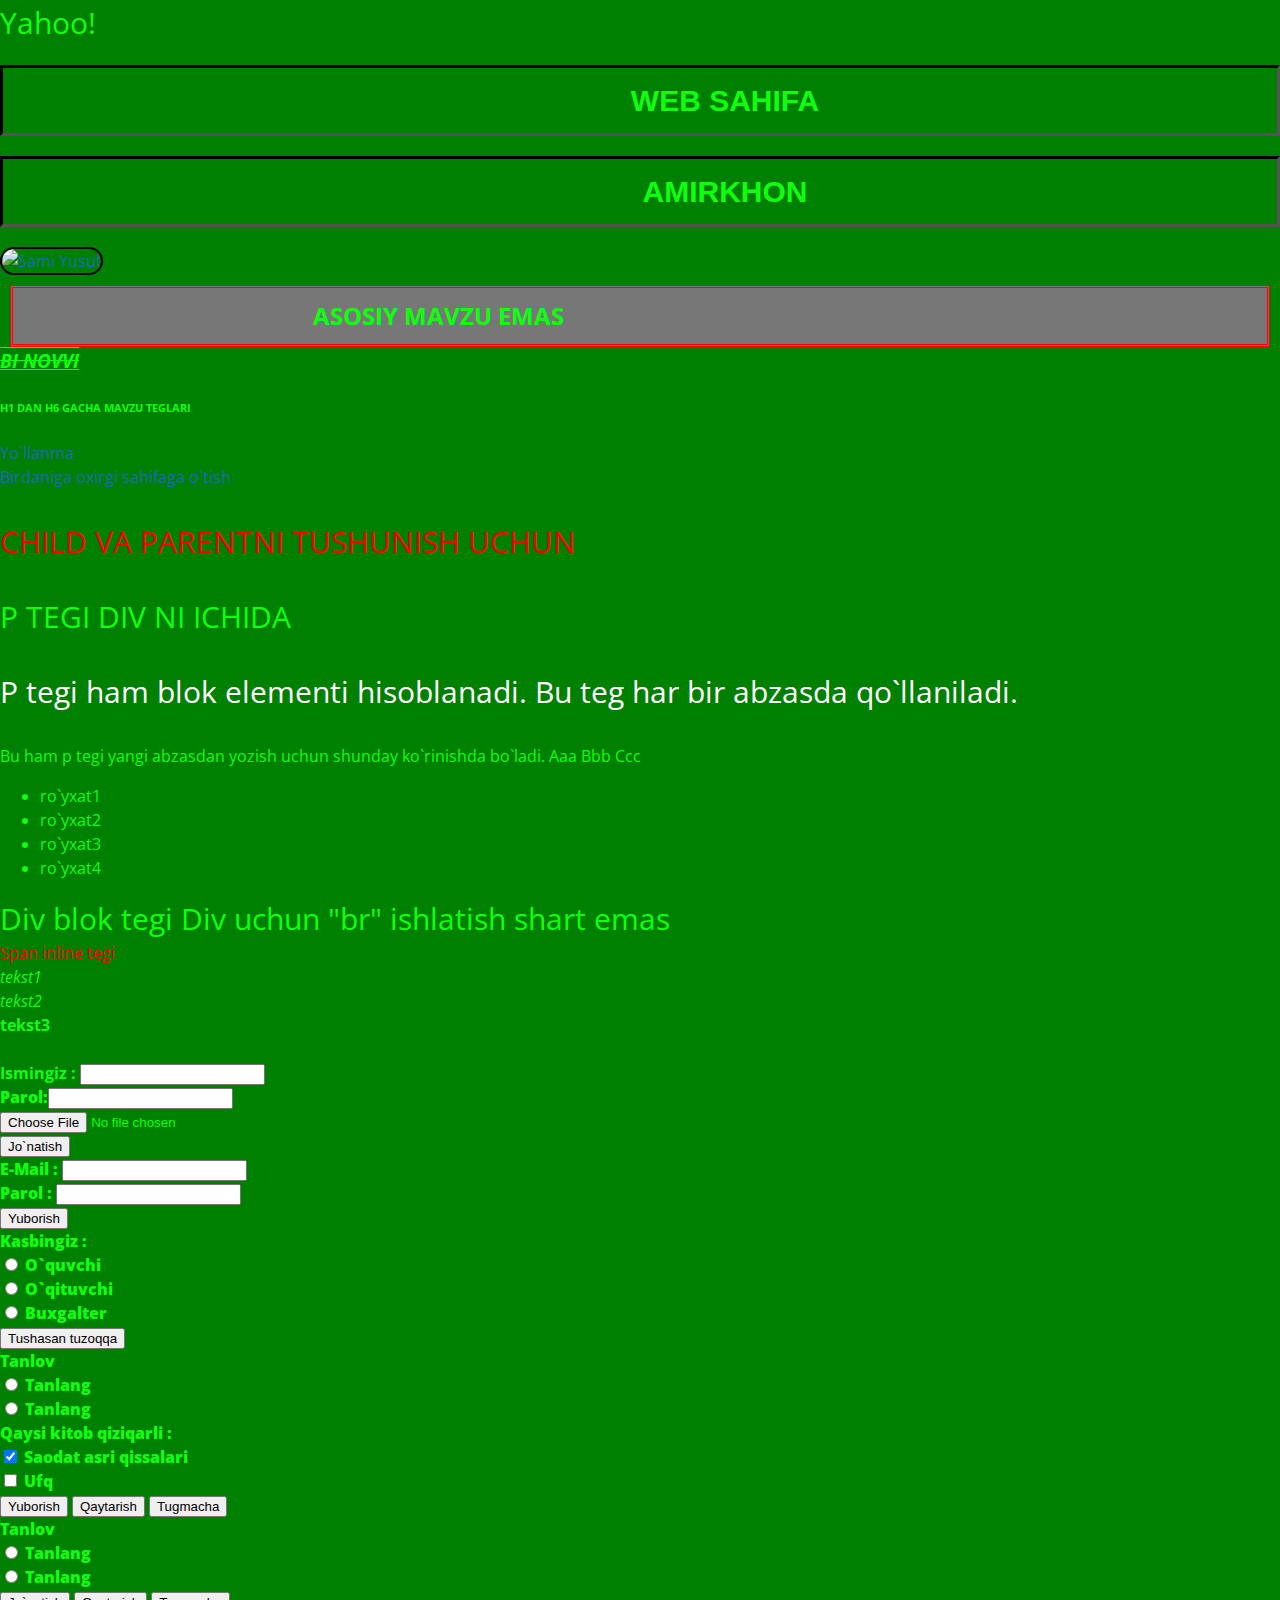
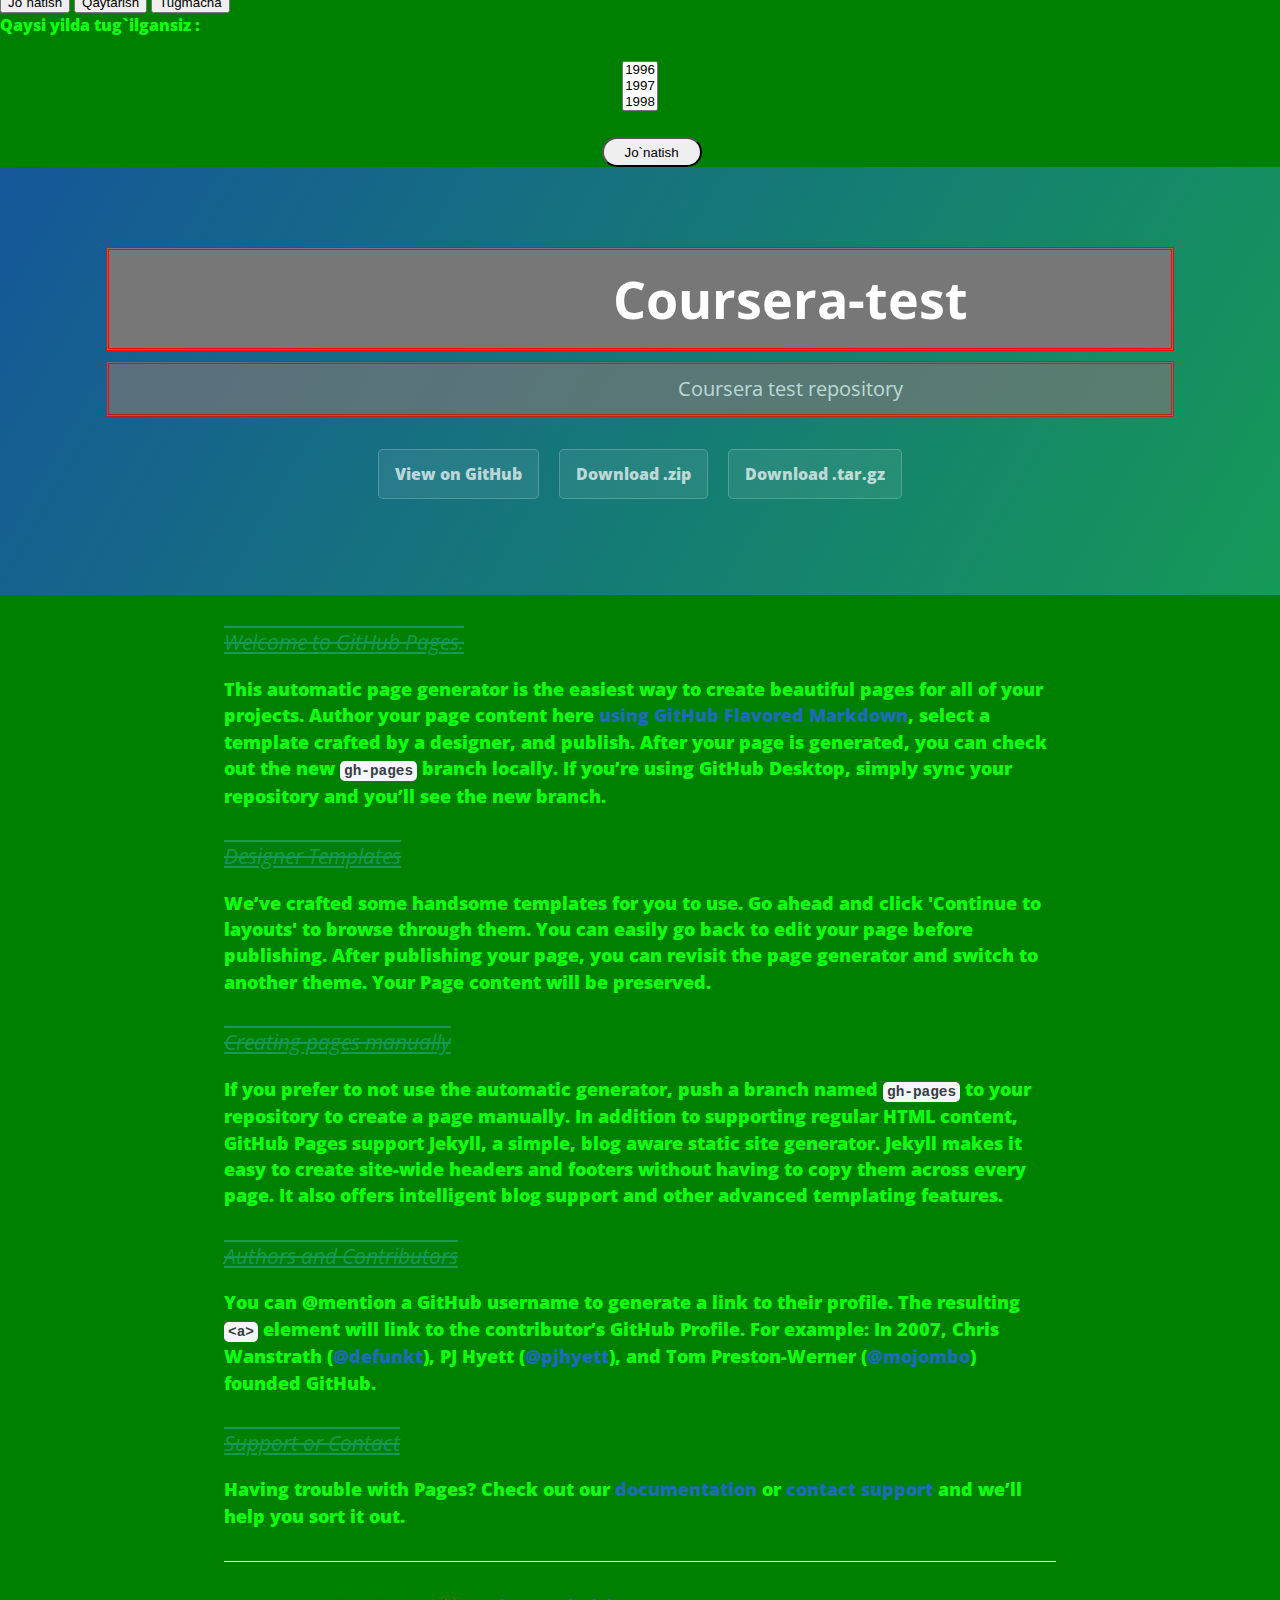
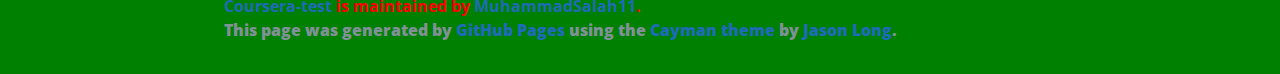
==== index.html @ 8f738a23 "Mein Arbeit" ====
<!DOCTYPE html>
<html lang="en-us">
  <head>
    <meta charset="UTF-8">
    <title>Coursera-test by MuhammadSalah11</title>
    <meta name="viewport" content="width=device-width, initial-scale=1">
    <link rel="stylesheet" type="text/css" href="stylesheets/normalize.css" media="screen">
    <link href='https://fonts.googleapis.com/css?family=Open+Sans:400,700' rel='stylesheet' type='text/css'>
    <link rel="stylesheet" type="text/css" href="stylesheets/stylesheet.css" media="screen">
    <link rel="stylesheet" type="text/css" href="stylesheets/github-light.css" media="screen">
  </head>
  <body>
    <div class="Animation">Yahoo!</div>
        <h1>WEB SAHIFA</h1>
        <h1>AMIRKHON</h1>
        <a href="https://samiyusufofficial.com"><img src="https://samiyusufofficial.com/wp-content/uploads/revslider/Banner%20Slider1/samiyusuf-barakah-slider.jpg" alt="Sami Yusuf" width="1200" height="600" /></a>
        <h2>ASOSIY MAVZU EMAS</h2>
        <h3>BI NOVVI</h3>
        <h6>H1 DAN H6 GACHA MAVZU TEGLARI</h6>
        <a href="../html.html"> Yo`llanma </a><br />
        <a href="css/html2.html">Birdaniga oxirgi sahifaga o`tish </a>
        <div>
            <p>CHILD VA PARENTNI TUSHUNISH UCHUN</p>
            <form>
                <p>P TEGI DIV  NI ICHIDA</p>
            </form>
        </div>

        <span id="bar" class="foo foo2 yanabirclass yanaclass">
            <p>
                P tegi ham blok elementi hisoblanadi. Bu teg har bir abzasda qo`llaniladi.
            </p>
        </span>
        <p>
            Bu ham p tegi yangi abzasdan yozish uchun shunday ko`rinishda bo`ladi.
            Aaa
            Bbb
            Ccc
        </p>
        <ul>
            <li>ro`yxat1</li>
            <li>ro`yxat2</li>
            <li>ro`yxat3</li>
            <li>ro`yxat4</li>
        </ul>
        <div>
            Div blok tegi Div uchun "br" ishlatish shart emas
        </div>
        <span>Span inline tegi</span><br />

        <em>tekst1</em>  <br /> 
        <em>tekst2</em> <br /> 
        <strong>tekst3</strong>
        <form>
            <br /><strong>Ismingiz :<strong /> <input type="text" /><br />
            <strong>Parol:<strong /><input type="password" /><br />
            <input type="file" /> <br />
            <input type="submit" value="Jo`natish" /><br />
        </form>

        <form>
            <strong>E-Mail  :   </strong><input type="text" name="mail" /><br />
            <strong>Parol   :   </strong><input type="password" name="mail" /><br />
            <input type="submit" value="Yuborish">
        </form>
        <form>
            Kasbingiz : <br />
            <input type="radio" name="who" value="Oquvchi" /> O`quvchi <br />
            <input type="radio" name="who" value="Oqituvchi" /> O`qituvchi <br />
            <input type="radio" name="who" value="Buxgalter" /> Buxgalter <br />
            <input type="submit" value="Tushasan tuzoqqa"><br />
        <form />
        <form>
            Tanlov<br />
            <input type="radio" name="wow" /> Tanlang <br />
            <input type="radio" name="wow" /> Tanlang <br />
        <form />
        <form>
            Qaysi kitob qiziqarli : <br />
            <input type="checkbox" name="Soadatasriqissalari" value="1" checked /> Saodat asri qissalari  <br />
            <input type="checkbox" name="Ufq" value="2" /> Ufq <br />
            <input type="submit" value="Yuborish" />
            <input type="reset" value="Qaytarish" />
            <input type="button" value="Tugmacha" />
        <form />
        <form>
            <br />
            Tanlov<br />
            <input type="radio" name="wow" value="1-ni" /> Tanlang <br />
            <input type="radio" name="wow" value="2-ni" /> Tanlang <br />
        <form />
        <button>Jo`natish</button>
        <button type="reset">Qaytarish</button>
        <button type="button">Tugmacha</button><br />
        Qaysi yilda tug`ilgansiz : <br />
        <br />
        <div class="select">
            <select name="year" size="3" multiple>
                <option value="96">1996</option>
                <option value="97">1997</option>
                <option value="98">1998</option>
                <option value="99">1999</option>
                <option value="00">2000</option>
                <option value="01">2001</option>
            </select>
        </div>
        <br />
        <button id="selectid">Jo`natish</button>

    <section class="page-header">
      <h2 class="project-name">Coursera-test</h1>
      <h2 class="project-tagline">Coursera test repository</h2>
      <a href="https://github.com/MuhammadSalah11/Coursera-test" class="btn">View on GitHub</a>
      <a href="https://github.com/MuhammadSalah11/Coursera-test/zipball/master" class="btn">Download .zip</a>
      <a href="https://github.com/MuhammadSalah11/Coursera-test/tarball/master" class="btn">Download .tar.gz</a>
    </section>

    <section class="main-content">
      <h3>
<a id="welcome-to-github-pages" class="anchor" href="#welcome-to-github-pages" aria-hidden="true"><span aria-hidden="true" class="octicon octicon-link"></span></a>Welcome to GitHub Pages.</h3>
<p>This automatic page generator is the easiest way to create beautiful pages for all of your projects. Author your page content here <a href="https://guides.github.com/features/mastering-markdown/">using GitHub Flavored Markdown</a>, select a template crafted by a designer, and publish. After your page is generated, you can check out the new <code>gh-pages</code> branch locally. If you’re using GitHub Desktop, simply sync your repository and you’ll see the new branch.</p>
<h3>
<a id="designer-templates" class="anchor" href="#designer-templates" aria-hidden="true"><span aria-hidden="true" class="octicon octicon-link"></span></a>Designer Templates</h3>
<p>We’ve crafted some handsome templates for you to use. Go ahead and click 'Continue to layouts' to browse through them. You can easily go back to edit your page before publishing. After publishing your page, you can revisit the page generator and switch to another theme. Your Page content will be preserved.</p>
<h3>
<a id="creating-pages-manually" class="anchor" href="#creating-pages-manually" aria-hidden="true"><span aria-hidden="true" class="octicon octicon-link"></span></a>Creating pages manually</h3>
<p>If you prefer to not use the automatic generator, push a branch named <code>gh-pages</code> to your repository to create a page manually. In addition to supporting regular HTML content, GitHub Pages support Jekyll, a simple, blog aware static site generator. Jekyll makes it easy to create site-wide headers and footers without having to copy them across every page. It also offers intelligent blog support and other advanced templating features.</p>
<h3>
<a id="authors-and-contributors" class="anchor" href="#authors-and-contributors" aria-hidden="true"><span aria-hidden="true" class="octicon octicon-link"></span></a>Authors and Contributors</h3>
<p>You can @mention a GitHub username to generate a link to their profile. The resulting <code>&lt;a&gt;</code> element will link to the contributor’s GitHub Profile. For example: In 2007, Chris Wanstrath (<a class="user-mention" data-hovercard-type="user" data-hovercard-url="/users/defunkt/hovercard" data-octo-click="hovercard-link-click" data-octo-dimensions="link_type:self" href="https://github.com/defunkt">@defunkt</a>), PJ Hyett (<a class="user-mention" data-hovercard-type="user" data-hovercard-url="/users/pjhyett/hovercard" data-octo-click="hovercard-link-click" data-octo-dimensions="link_type:self" href="https://github.com/pjhyett">@pjhyett</a>), and Tom Preston-Werner (<a class="user-mention" data-hovercard-type="user" data-hovercard-url="/users/mojombo/hovercard" data-octo-click="hovercard-link-click" data-octo-dimensions="link_type:self" href="https://github.com/mojombo">@mojombo</a>) founded GitHub.</p>
<h3>
<a id="support-or-contact" class="anchor" href="#support-or-contact" aria-hidden="true"><span aria-hidden="true" class="octicon octicon-link"></span></a>Support or Contact</h3>
<p>Having trouble with Pages? Check out our <a href="https://help.github.com/pages">documentation</a> or <a href="https://github.com/contact">contact support</a> and we’ll help you sort it out.</p>

      <footer class="site-footer">
        <span class="site-footer-owner"><a href="https://github.com/MuhammadSalah11/Coursera-test">Coursera-test</a> is maintained by <a href="https://github.com/MuhammadSalah11">MuhammadSalah11</a>.</span>

        <span class="site-footer-credits">This page was generated by <a href="https://pages.github.com">GitHub Pages</a> using the <a href="https://github.com/jasonlong/cayman-theme">Cayman theme</a> by <a href="https://twitter.com/jasonlong">Jason Long</a>.</span>
      </footer>

    </section>

  
  </body>
</html>
---- stylesheets/stylesheet.css ----
* {
  box-sizing: border-box; }

body {
  padding: 0;
  margin: 0;
  font-family: "Open Sans", "Helvetica Neue", Helvetica, Arial, sans-serif;
  font-size: 16px;
  line-height: 1.5;
  color: #606c71; }

a {
  color: #1e6bb8;
  text-decoration: none; }
  a:hover {
    text-decoration: underline; }

.btn {
  display: inline-block;
  margin-bottom: 1rem;
  color: rgba(255, 255, 255, 0.7);
  background-color: rgba(255, 255, 255, 0.08);
  border-color: rgba(255, 255, 255, 0.2);
  border-style: solid;
  border-width: 1px;
  border-radius: 0.3rem;
  transition: color 0.2s, background-color 0.2s, border-color 0.2s; }
  .btn + .btn {
    margin-left: 1rem; }

.btn:hover {
  color: rgba(255, 255, 255, 0.8);
  text-decoration: none;
  background-color: rgba(255, 255, 255, 0.2);
  border-color: rgba(255, 255, 255, 0.3); }

@media screen and (min-width: 64em) {
  .btn {
    padding: 0.75rem 1rem; } }

@media screen and (min-width: 42em) and (max-width: 64em) {
  .btn {
    padding: 0.6rem 0.9rem;
    font-size: 0.9rem; } }

@media screen and (max-width: 42em) {
  .btn {
    display: block;
    width: 100%;
    padding: 0.75rem;
    font-size: 0.9rem; }
    .btn + .btn {
      margin-top: 1rem;
      margin-left: 0; } }

.page-header {
  color: #fff;
  text-align: center;
  background-color: #159957;
  background-image: linear-gradient(120deg, #155799, #159957); }

@media screen and (min-width: 64em) {
  .page-header {
    padding: 5rem 6rem; } }

@media screen and (min-width: 42em) and (max-width: 64em) {
  .page-header {
    padding: 3rem 4rem; } }

@media screen and (max-width: 42em) {
  .page-header {
    padding: 2rem 1rem; } }

.project-name {
  margin-top: 0;
  margin-bottom: 0.1rem; }

@media screen and (min-width: 64em) {
  .project-name {
    font-size: 3.25rem; } }

@media screen and (min-width: 42em) and (max-width: 64em) {
  .project-name {
    font-size: 2.25rem; } }

@media screen and (max-width: 42em) {
  .project-name {
    font-size: 1.75rem; } }

.project-tagline {
  margin-bottom: 2rem;
  font-weight: normal;
  opacity: 0.7; }

@media screen and (min-width: 64em) {
  .project-tagline {
    font-size: 1.25rem; } }

@media screen and (min-width: 42em) and (max-width: 64em) {
  .project-tagline {
    font-size: 1.15rem; } }

@media screen and (max-width: 42em) {
  .project-tagline {
    font-size: 1rem; } }

.main-content :first-child {
  margin-top: 0; }
.main-content img {
  max-width: 100%; }
.main-content h1, .main-content h2, .main-content h3, .main-content h4, .main-content h5, .main-content h6 {
  margin-top: 2rem;
  margin-bottom: 1rem;
  font-weight: normal;
  color: #159957; }
.main-content p {
  margin-bottom: 1em; }
.main-content code {
  padding: 2px 4px;
  font-family: Consolas, "Liberation Mono", Menlo, Courier, monospace;
  font-size: 0.9rem;
  color: #383e41;
  background-color: #f3f6fa;
  border-radius: 0.3rem; }
.main-content pre {
  padding: 0.8rem;
  margin-top: 0;
  margin-bottom: 1rem;
  font: 1rem Consolas, "Liberation Mono", Menlo, Courier, monospace;
  color: #567482;
  word-wrap: normal;
  background-color: #f3f6fa;
  border: solid 1px #dce6f0;
  border-radius: 0.3rem; }
  .main-content pre > code {
    padding: 0;
    margin: 0;
    font-size: 0.9rem;
    color: #567482;
    word-break: normal;
    white-space: pre;
    background: transparent;
    border: 0; }
.main-content .highlight {
  margin-bottom: 1rem; }
  .main-content .highlight pre {
    margin-bottom: 0;
    word-break: normal; }
.main-content .highlight pre, .main-content pre {
  padding: 0.8rem;
  overflow: auto;
  font-size: 0.9rem;
  line-height: 1.45;
  border-radius: 0.3rem; }
.main-content pre code, .main-content pre tt {
  display: inline;
  max-width: initial;
  padding: 0;
  margin: 0;
  overflow: initial;
  line-height: inherit;
  word-wrap: normal;
  background-color: transparent;
  border: 0; }
  .main-content pre code:before, .main-content pre code:after, .main-content pre tt:before, .main-content pre tt:after {
    content: normal; }
.main-content ul, .main-content ol {
  margin-top: 0; }
.main-content blockquote {
  padding: 0 1rem;
  margin-left: 0;
  color: #819198;
  border-left: 0.3rem solid #dce6f0; }
  .main-content blockquote > :first-child {
    margin-top: 0; }
  .main-content blockquote > :last-child {
    margin-bottom: 0; }
.main-content table {
  display: block;
  width: 100%;
  overflow: auto;
  word-break: normal;
  word-break: keep-all; }
  .main-content table th {
    font-weight: bold; }
  .main-content table th, .main-content table td {
    padding: 0.5rem 1rem;
    border: 1px solid #e9ebec; }
.main-content dl {
  padding: 0; }
  .main-content dl dt {
    padding: 0;
    margin-top: 1rem;
    font-size: 1rem;
    font-weight: bold; }
  .main-content dl dd {
    padding: 0;
    margin-bottom: 1rem; }
.main-content hr {
  height: 2px;
  padding: 0;
  margin: 1rem 0;
  background-color: #eff0f1;
  border: 0; }

@media screen and (min-width: 64em) {
  .main-content {
    max-width: 64rem;
    padding: 2rem 6rem;
    margin: 0 auto;
    font-size: 1.1rem; } }

@media screen and (min-width: 42em) and (max-width: 64em) {
  .main-content {
    padding: 2rem 4rem;
    font-size: 1.1rem; } }

@media screen and (max-width: 42em) {
  .main-content {
    padding: 2rem 1rem;
    font-size: 1rem; } }

.site-footer {
  padding-top: 2rem;
  margin-top: 2rem;
  border-top: solid 1px #eff0f1; }

.site-footer-owner {
  display: block;
  font-weight: bold; }

.site-footer-credits {
  color: #819198; }

@media screen and (min-width: 64em) {
  .site-footer {
    font-size: 1rem; } }

@media screen and (min-width: 42em) and (max-width: 64em) {
  .site-footer {
    font-size: 1rem; } }

@media screen and (max-width: 42em) {
  .site-footer {
    font-size: 0.9rem; } }
    body {
 background-color: green;
 background-image: url('../images/color-boats-16724.jpg');
 background-attachment: fixed;
 background-repeat: no-repeat;
 background-position: top left;
 color: #0fff0f;
}
 span {
 color: red;
}
 .foo {
 color: rgb(230, 230, 230);
}
 h1, .foo, div {
 font-size: 30px;
}
 #bar {
 color: #ffffff
}

 h3 {
 text-decoration: line-through overline underline;
 font-style: italic;
}
 h1 {
    text-align: center;
    font-family: Arial, Helvetica, sans-serif;
    border: 3px black inset;
    padding-top: 10px;
    padding-right: 40px;
    padding-bottom: 10px;
    padding-left: 210px;
}
 
h2 {
    background-color: #777777;
    border: 3px red double;
    padding: 10px 0 10px 300px;
    margin: 10px 10px 0 10px;
}
 h3 {
    padding: 0;
    margin: 0;
}
 div > p {
    color: red;
}
 h1:hover {
    text-decoration: underline;
}
 .select {
    text-align: center;
 }
 #selectid {
    width: 100px;
    height: 30px;
    border-style: outset;
    border-radius: 50px;
    margin-left: 47%;
 }
 a>img {
    border: 2px solid black;
    border-radius: 40px;

 }
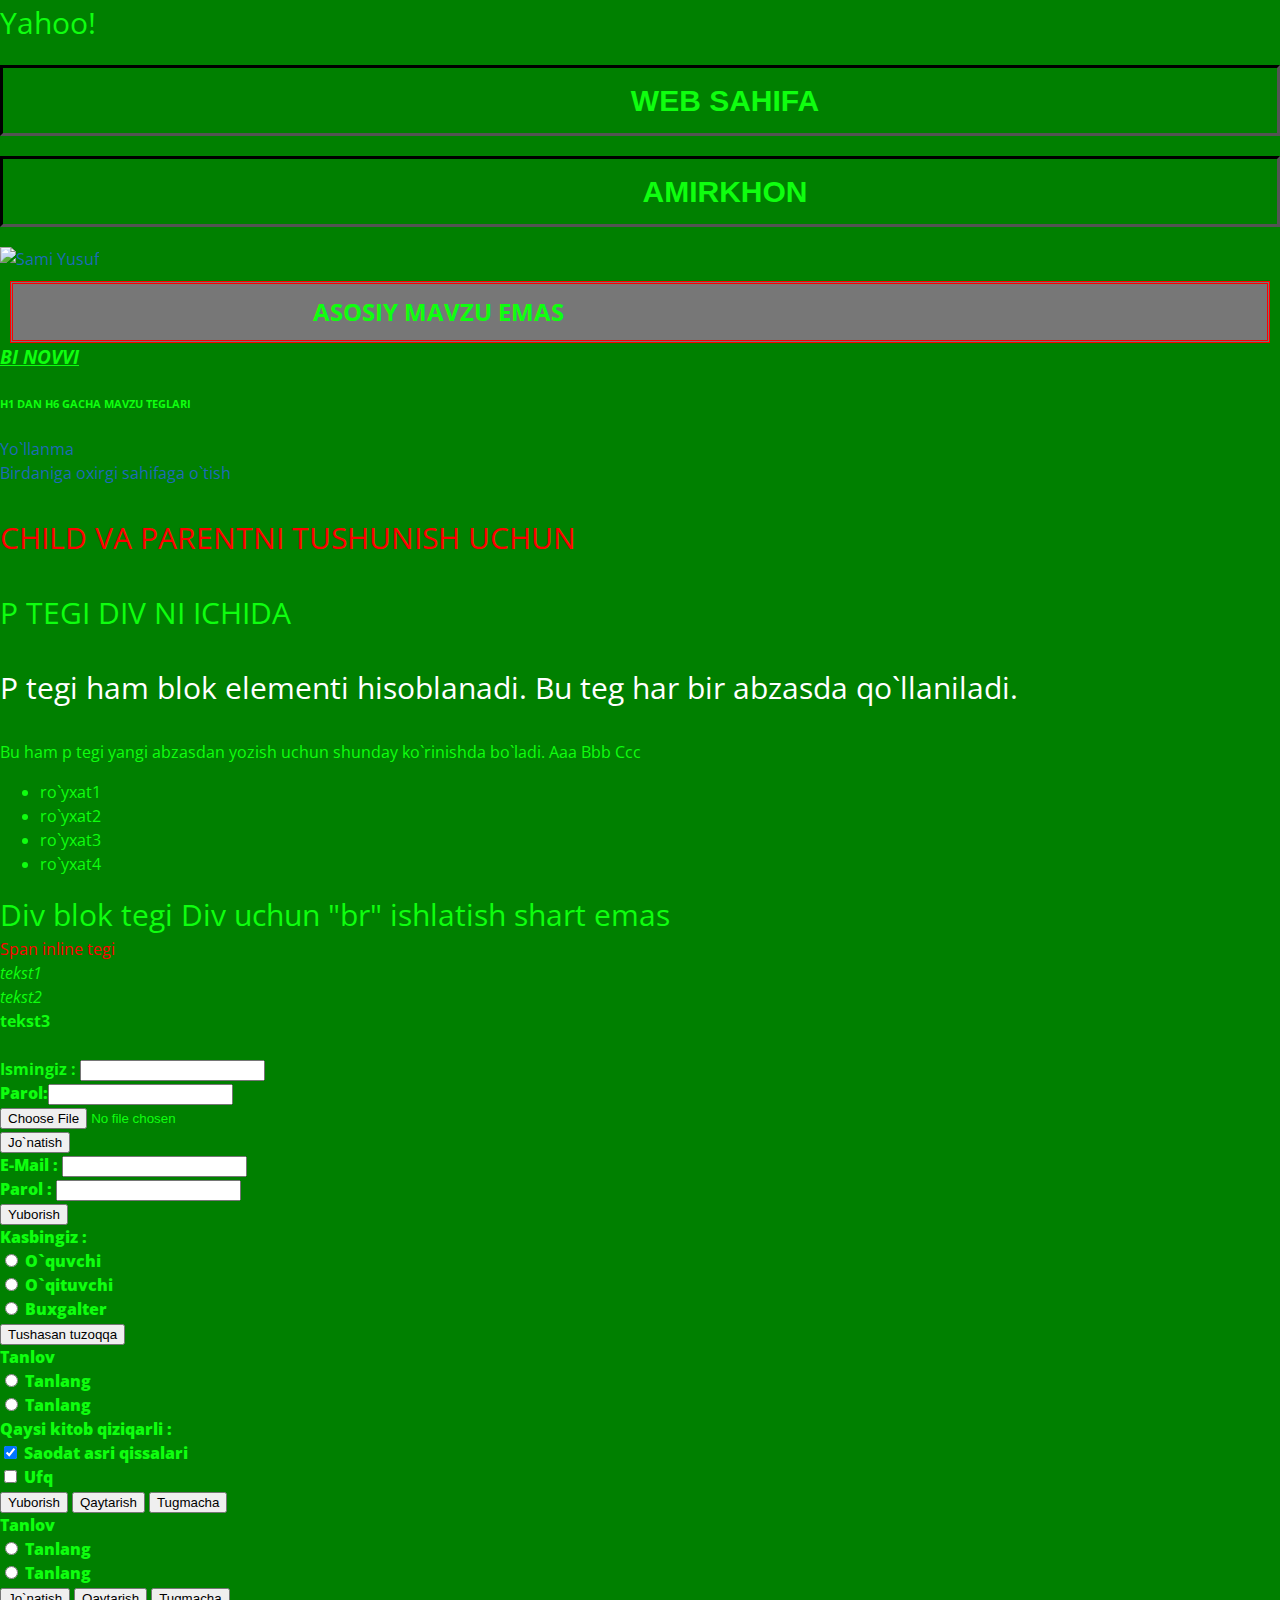
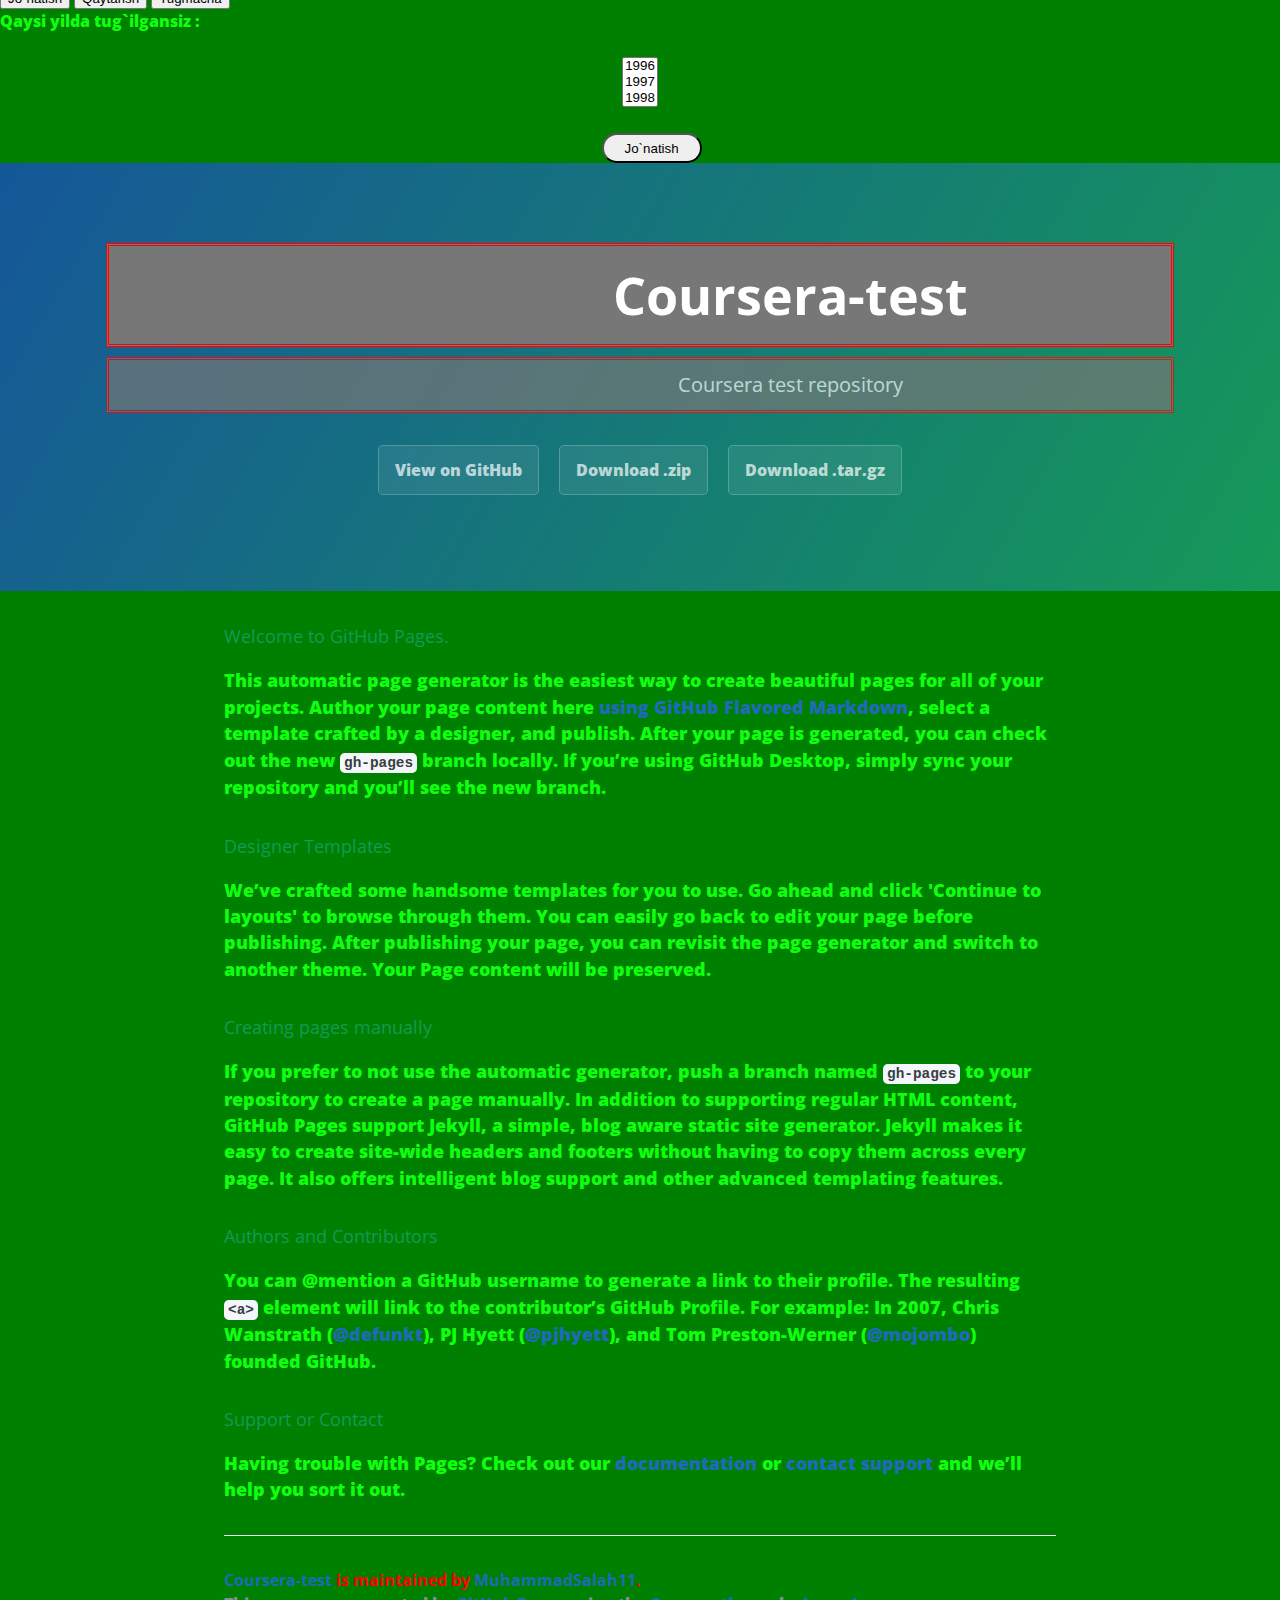
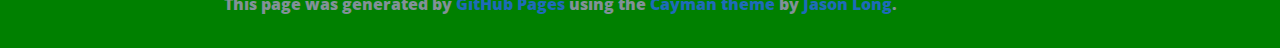
==== commit dff7f859: "My Work" ====
--- a/index.html
+++ b/index.html
@@ -13,7 +13,7 @@
     <div class="Animation">Yahoo!</div>
         <h1>WEB SAHIFA</h1>
         <h1>AMIRKHON</h1>
-        <a href="https://samiyusufofficial.com"><img src="https://samiyusufofficial.com/wp-content/uploads/revslider/Banner%20Slider1/samiyusuf-barakah-slider.jpg" alt="Sami Yusuf" width="1200" height="600" /></a>
+        <a class="mywork" href="https://samiyusufofficial.com"><img src="https://samiyusufofficial.com/wp-content/uploads/revslider/Banner%20Slider1/samiyusuf-barakah-slider.jpg" alt="Sami Yusuf" width="1200" height="600" /></a>
         <h2>ASOSIY MAVZU EMAS</h2>
         <h3>BI NOVVI</h3>
         <h6>H1 DAN H6 GACHA MAVZU TEGLARI</h6>
@@ -116,20 +116,20 @@
     </section>
 
     <section class="main-content">
-      <h3>
-<a id="welcome-to-github-pages" class="anchor" href="#welcome-to-github-pages" aria-hidden="true"><span aria-hidden="true" class="octicon octicon-link"></span></a>Welcome to GitHub Pages.</h3>
+      <h4>
+<a id="welcome-to-github-pages" class="anchor" href="#welcome-to-github-pages" aria-hidden="true"><span aria-hidden="true" class="octicon octicon-link"></span></a>Welcome to GitHub Pages.</h4>
 <p>This automatic page generator is the easiest way to create beautiful pages for all of your projects. Author your page content here <a href="https://guides.github.com/features/mastering-markdown/">using GitHub Flavored Markdown</a>, select a template crafted by a designer, and publish. After your page is generated, you can check out the new <code>gh-pages</code> branch locally. If you’re using GitHub Desktop, simply sync your repository and you’ll see the new branch.</p>
-<h3>
+<h4>
 <a id="designer-templates" class="anchor" href="#designer-templates" aria-hidden="true"><span aria-hidden="true" class="octicon octicon-link"></span></a>Designer Templates</h3>
 <p>We’ve crafted some handsome templates for you to use. Go ahead and click 'Continue to layouts' to browse through them. You can easily go back to edit your page before publishing. After publishing your page, you can revisit the page generator and switch to another theme. Your Page content will be preserved.</p>
-<h3>
-<a id="creating-pages-manually" class="anchor" href="#creating-pages-manually" aria-hidden="true"><span aria-hidden="true" class="octicon octicon-link"></span></a>Creating pages manually</h3>
+<h4>
+<a id="creating-pages-manually" class="anchor" href="#creating-pages-manually" aria-hidden="true"><span aria-hidden="true" class="octicon octicon-link"></span></a>Creating pages manually</h4>
 <p>If you prefer to not use the automatic generator, push a branch named <code>gh-pages</code> to your repository to create a page manually. In addition to supporting regular HTML content, GitHub Pages support Jekyll, a simple, blog aware static site generator. Jekyll makes it easy to create site-wide headers and footers without having to copy them across every page. It also offers intelligent blog support and other advanced templating features.</p>
-<h3>
-<a id="authors-and-contributors" class="anchor" href="#authors-and-contributors" aria-hidden="true"><span aria-hidden="true" class="octicon octicon-link"></span></a>Authors and Contributors</h3>
+<h4>
+<a id="authors-and-contributors" class="anchor" href="#authors-and-contributors" aria-hidden="true"><span aria-hidden="true" class="octicon octicon-link"></span></a>Authors and Contributors</h4>
 <p>You can @mention a GitHub username to generate a link to their profile. The resulting <code>&lt;a&gt;</code> element will link to the contributor’s GitHub Profile. For example: In 2007, Chris Wanstrath (<a class="user-mention" data-hovercard-type="user" data-hovercard-url="/users/defunkt/hovercard" data-octo-click="hovercard-link-click" data-octo-dimensions="link_type:self" href="https://github.com/defunkt">@defunkt</a>), PJ Hyett (<a class="user-mention" data-hovercard-type="user" data-hovercard-url="/users/pjhyett/hovercard" data-octo-click="hovercard-link-click" data-octo-dimensions="link_type:self" href="https://github.com/pjhyett">@pjhyett</a>), and Tom Preston-Werner (<a class="user-mention" data-hovercard-type="user" data-hovercard-url="/users/mojombo/hovercard" data-octo-click="hovercard-link-click" data-octo-dimensions="link_type:self" href="https://github.com/mojombo">@mojombo</a>) founded GitHub.</p>
-<h3>
-<a id="support-or-contact" class="anchor" href="#support-or-contact" aria-hidden="true"><span aria-hidden="true" class="octicon octicon-link"></span></a>Support or Contact</h3>
+<h4>
+<a id="support-or-contact" class="anchor" href="#support-or-contact" aria-hidden="true"><span aria-hidden="true" class="octicon octicon-link"></span></a>Support or Contact</h4>
 <p>Having trouble with Pages? Check out our <a href="https://help.github.com/pages">documentation</a> or <a href="https://github.com/contact">contact support</a> and we’ll help you sort it out.</p>
 
       <footer class="site-footer">
--- a/stylesheets/stylesheet.css
+++ b/stylesheets/stylesheet.css
@@ -265,7 +265,7 @@
 }
 
  h3 {
- text-decoration: line-through overline underline;
+ text-decoration: underline;
  font-style: italic;
 }
  h1 {
@@ -304,8 +304,10 @@
     border-radius: 50px;
     margin-left: 47%;
  }
- a>img {
+ @media screen and (min-width: 42em) and (max-width: 64em) {
+  .mywork {
     border: 2px solid black;
     border-radius: 40px;
 
  }
+}
